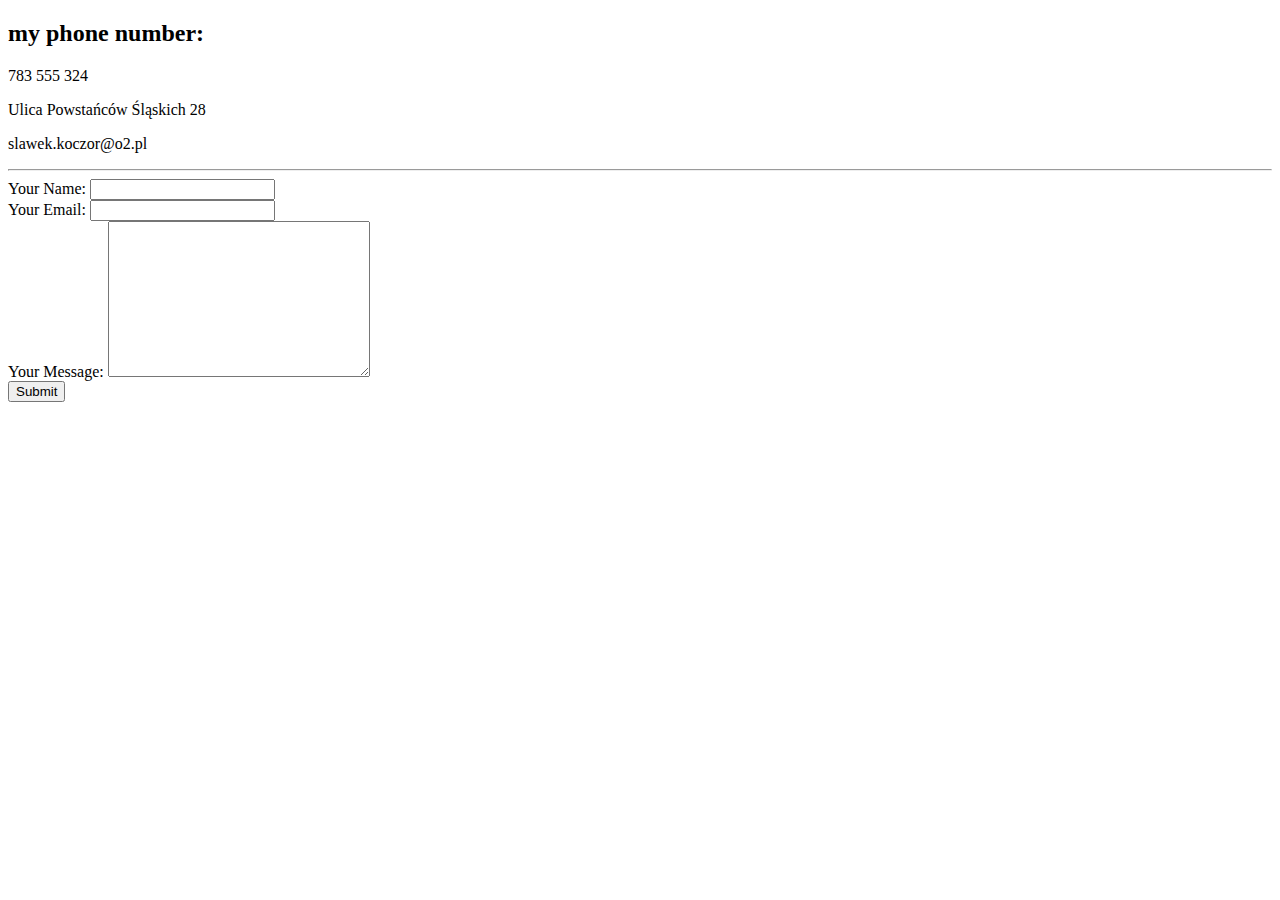
==== contact.html @ 86dd8473 "Initial website files" ====
<!DOCTYPE html>
<html lang="en" dir="ltr">

<head>
  <meta charset="utf-8">
  <title>Contact me</title>
</head>

<body>
  <h2>my phone number:</h1>
  <p>783 555 324</p>
  <p>Ulica Powstańców Śląskich 28</p>
  <p>slawek.koczor@o2.pl</p>
  <hr>

  <form action="mailto:slawek.koczor@o2.pl" method="post" enctype="text/plain">
    <label>Your Name:</label>
    <input type="text" name="yourName" value=""><br>
    <label>Your Email: </label>
    <input type="email" name="" value=""><br>
    <label>Your Message:</label>
    <textarea name="name" rows="10" cols="30"></textarea><br>
    <input type="submit" name="">
  </form>

</body>

</html>
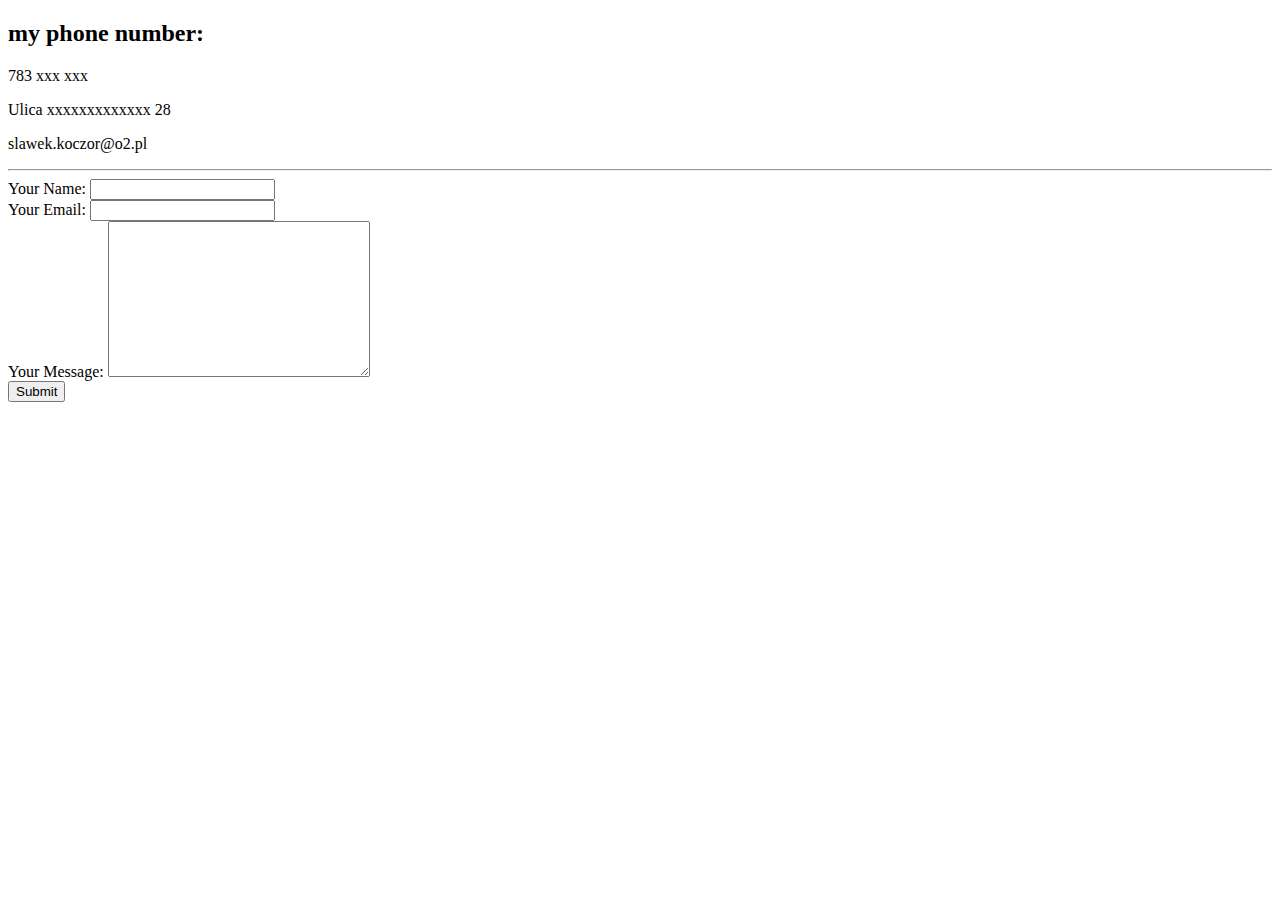
==== commit 12345aaa: "Update contact.html" ====
--- a/contact.html
+++ b/contact.html
@@ -8,8 +8,8 @@
 
 <body>
   <h2>my phone number:</h1>
-  <p>783 555 324</p>
-  <p>Ulica Powstańców Śląskich 28</p>
+  <p>783 xxx xxx</p>
+  <p>Ulica xxxxxxxxxxxxx 28</p>
   <p>slawek.koczor@o2.pl</p>
   <hr>
 
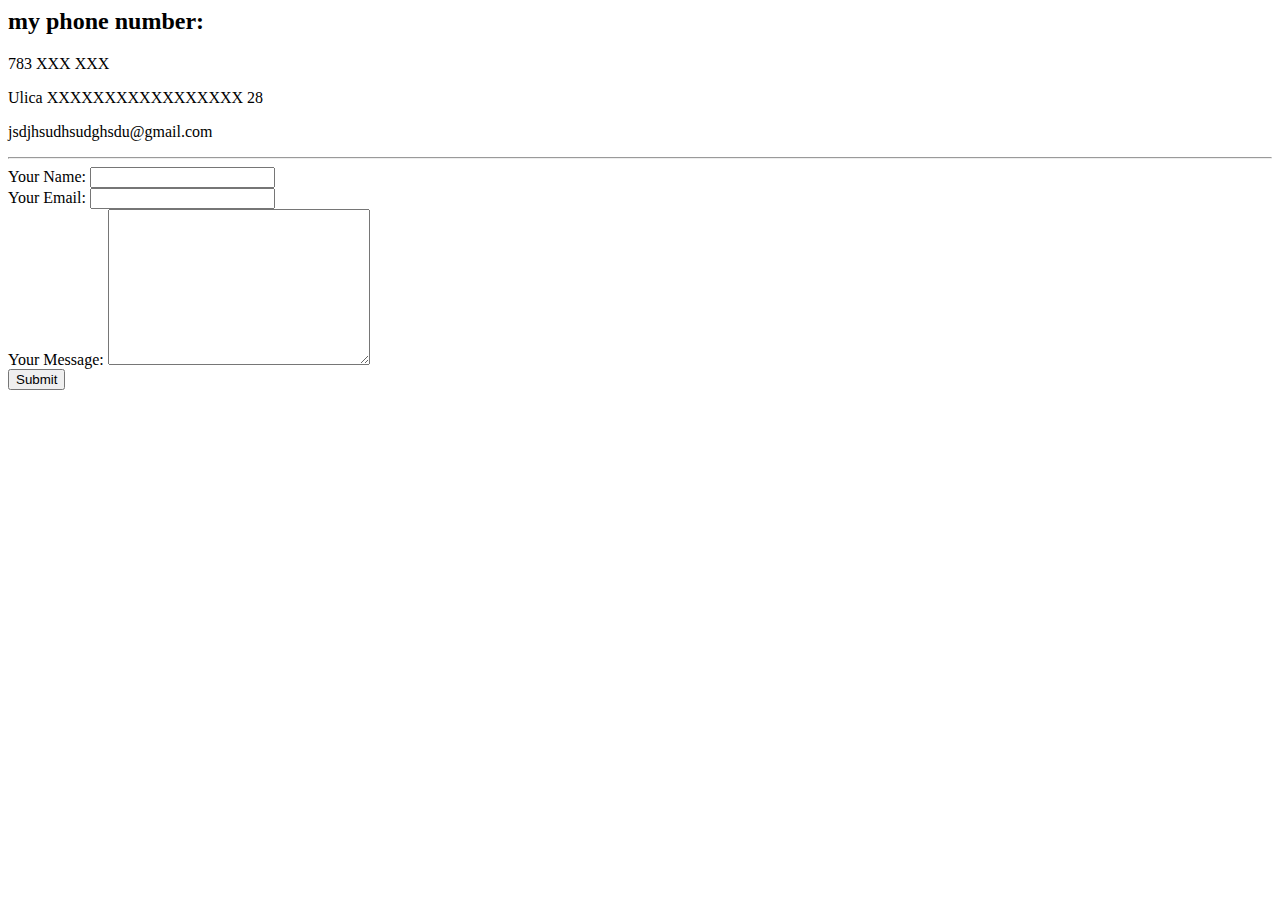
==== commit 46ac7868: "Update contact.html" ====
--- a/contact.html
+++ b/contact.html
@@ -1,16 +1,16 @@
-<!DOCTYPE html>
 <html lang="en" dir="ltr">
 
 <head>
   <meta charset="utf-8">
   <title>Contact me</title>
+  <link rel="stylesheet" href="E:\Desktop\Web Dev\css\styles.css">
 </head>
 
 <body>
   <h2>my phone number:</h1>
-  <p>783 xxx xxx</p>
-  <p>Ulica xxxxxxxxxxxxx 28</p>
-  <p>slawek.koczor@o2.pl</p>
+  <p>783 XXX XXX</p>
+  <p>Ulica XXXXXXXXXXXXXXXXX 28</p>
+  <p>jsdjhsudhsudghsdu@gmail.com</p>
   <hr>
 
   <form action="mailto:slawek.koczor@o2.pl" method="post" enctype="text/plain">
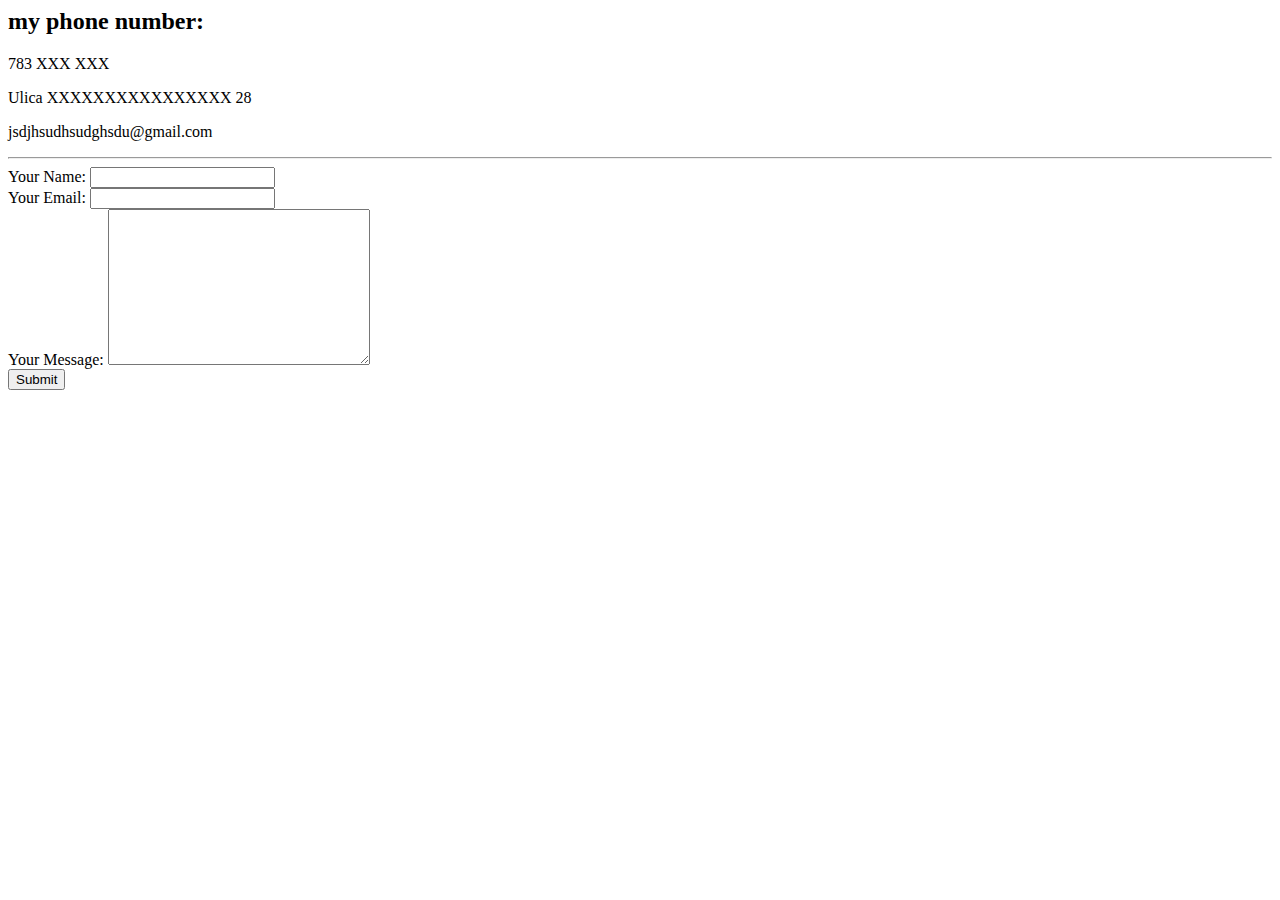
==== commit 900caf3a: "Update contact.html" ====
--- a/contact.html
+++ b/contact.html
@@ -9,7 +9,7 @@
 <body>
   <h2>my phone number:</h1>
   <p>783 XXX XXX</p>
-  <p>Ulica XXXXXXXXXXXXXXXXX 28</p>
+  <p>Ulica XXXXXXXXXXXXXXXX 28</p>
   <p>jsdjhsudhsudghsdu@gmail.com</p>
   <hr>
 
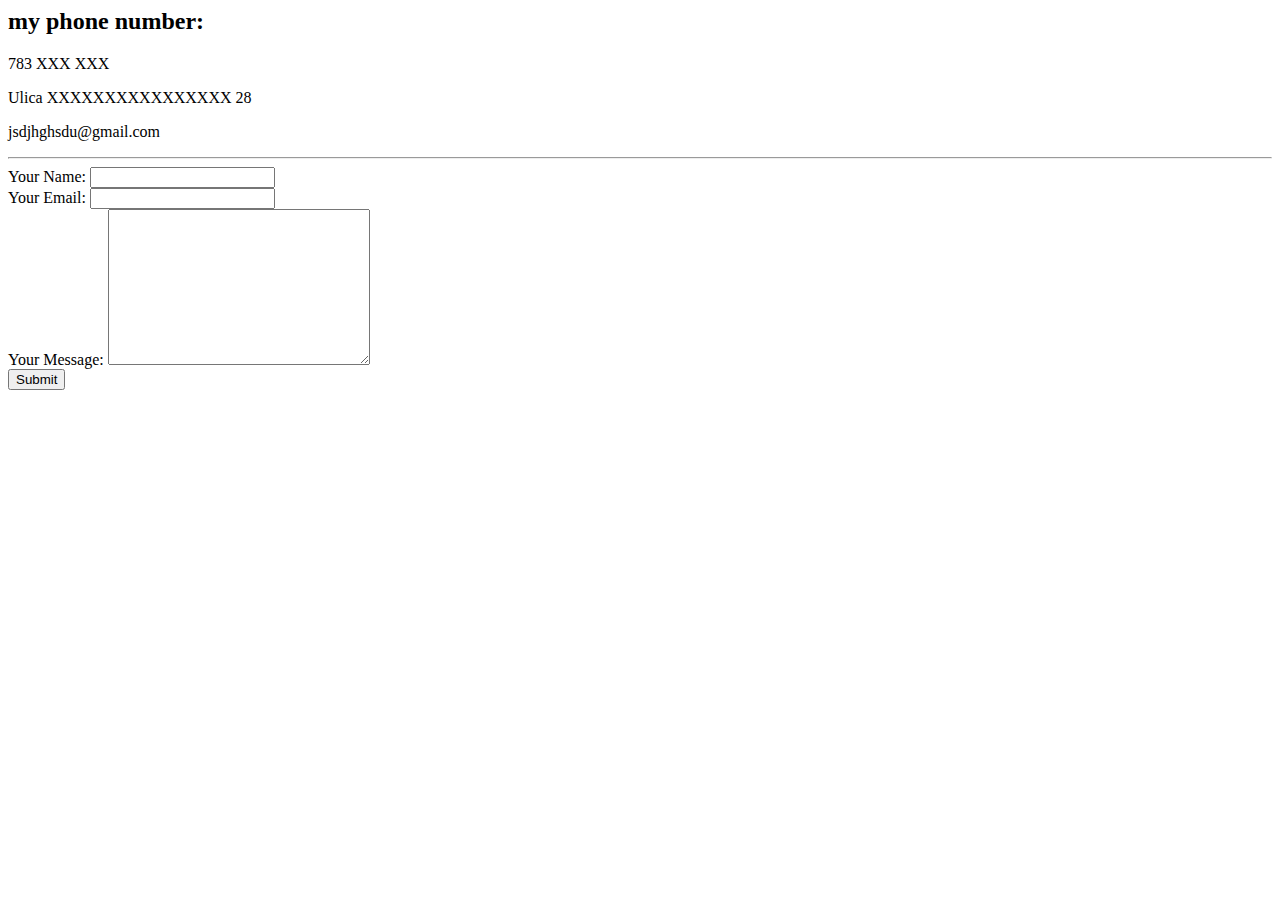
==== commit 97b1189a: "Update contact.html" ====
--- a/contact.html
+++ b/contact.html
@@ -10,7 +10,7 @@
   <h2>my phone number:</h1>
   <p>783 XXX XXX</p>
   <p>Ulica XXXXXXXXXXXXXXXX 28</p>
-  <p>jsdjhsudhsudghsdu@gmail.com</p>
+  <p>jsdjhghsdu@gmail.com</p>
   <hr>
 
   <form action="mailto:slawek.koczor@o2.pl" method="post" enctype="text/plain">
